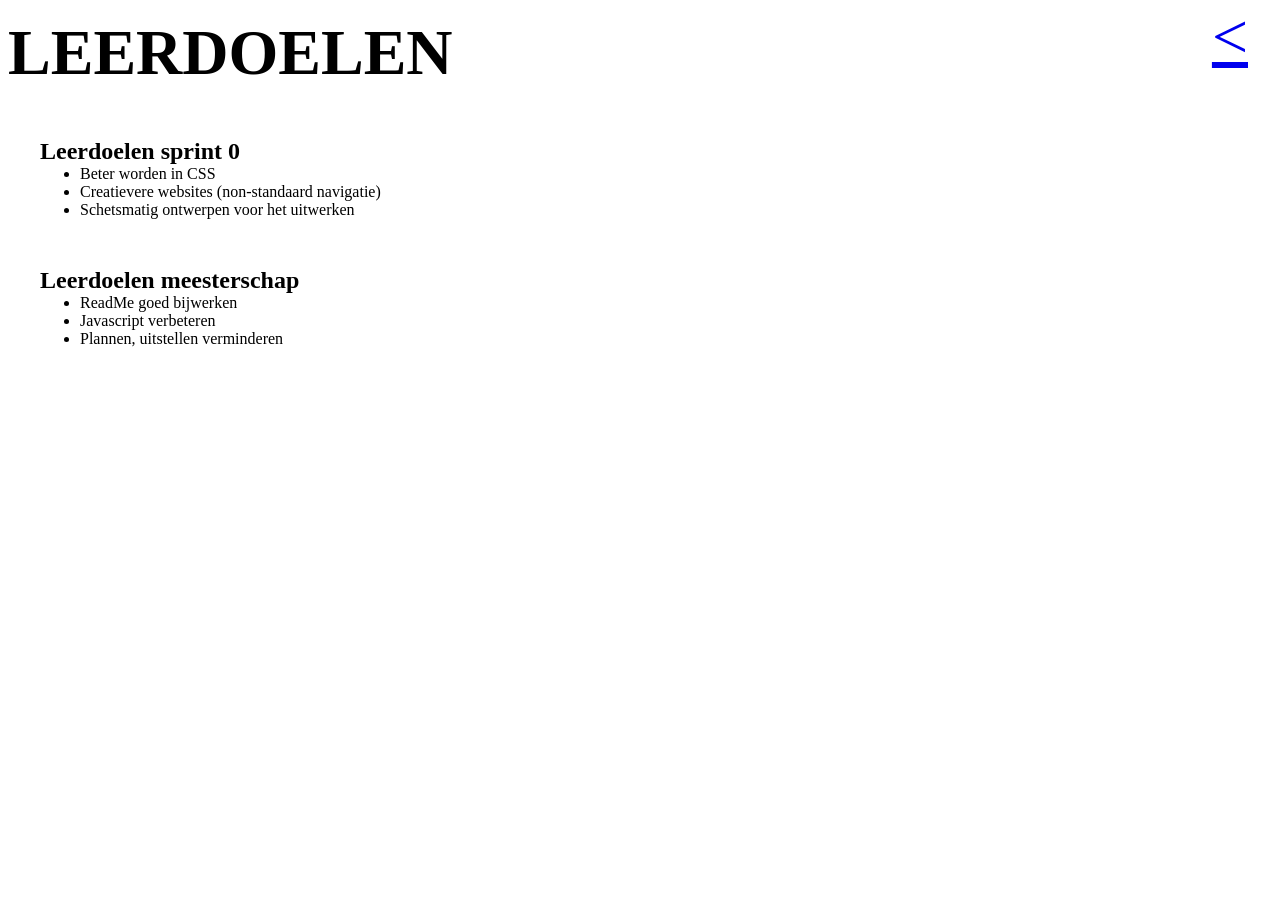
==== pages/leerdoelen.html @ 380166d6 "yes" ====
<!DOCTYPE html>
<html lang="nl">
<head>
    <meta charset="UTF-8">
    <meta name="viewport" content="width=device-width, initial-scale=1.0">
    <link rel="stylesheet" href="../styles/style.css">
    <title>Leerdoelen</title>
</head>
<body>
    <header>
        <a class="back" href="./index.html"><</a>
        <h1>LEERD<span>O</span>ELEN</h1>
    </header>

    <main>
        <section>
            <h2>Leerdoelen sprint 0</h2>
            <ul>
                <li>Beter worden in CSS</li>
                <li>Creatievere websites (non-standaard navigatie)</li>
                <li>Schetsmatig ontwerpen voor het uitwerken</li>
            </ul>
        </section>
        <section>
            <h2>Leerdoelen meesterschap</h2>
            <ul>
                <li>ReadMe goed bijwerken</li>
                <li>Javascript verbeteren</li>
                <li>Plannen, uitstellen verminderen</li>

            </ul>
        </section>
    </main>
</body>
</html>
---- styles/style.css ----
@font-face {
    font-family: "BandeinsStrange";
    src: url("../assets/fonts/BandeinsStrangeVariableGX.woff2") format("woff2");
    font-weight: 200 800;
    font-style: normal;
}

*{
    font-family: BandeinsStrange;
    font-variation-settings: "wght" 700, "wdth" 100;
    margin: 0;
}

body{
    margin: 1em 0.5em;
}

.back {
    font-size: 4em;
    margin: 0;
    position: fixed;
    right: 0.5em;
    top: 0;
}

h1{
    font-size: 4em;
}

h1 span {
    font-variation-settings: "wght" 700, "wdth" 800;
}

section {
    margin: 3em 2em;
}

ul {
    font-family: Arial, Helvetica, sans-serif;
}
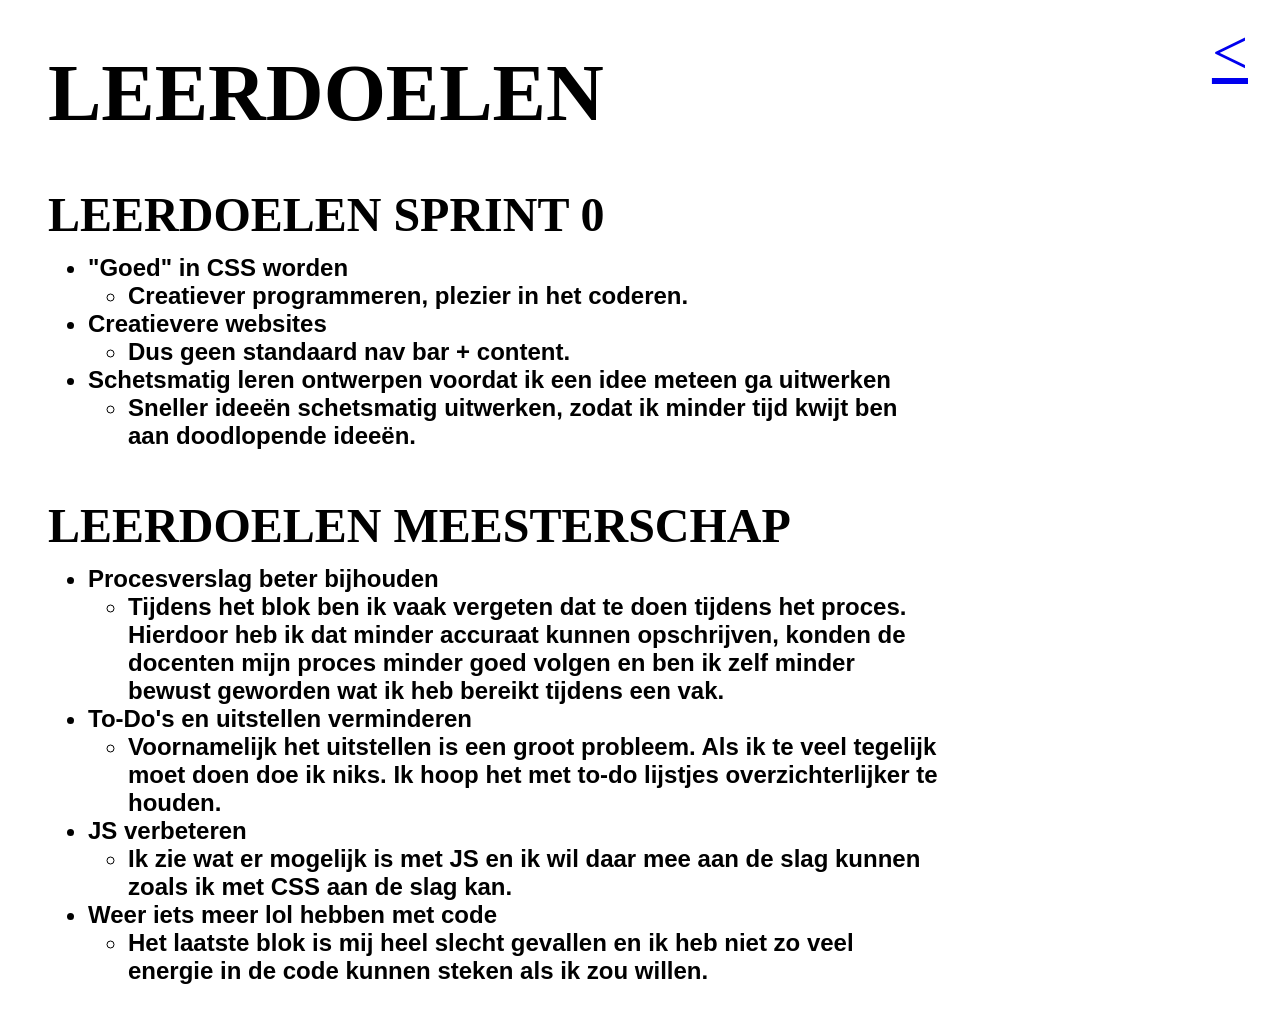
==== commit 88259d8a: "h" ====
--- a/pages/leerdoelen.html
+++ b/pages/leerdoelen.html
@@ -8,7 +8,7 @@
 </head>
 <body>
     <header>
-        <a class="back" href="./index.html"><</a>
+        <a class="back" href="../index.html"><</a>
         <h1>LEERD<span>O</span>ELEN</h1>
     </header>
 
@@ -16,18 +16,46 @@
         <section>
             <h2>Leerdoelen sprint 0</h2>
             <ul>
-                <li>Beter worden in CSS</li>
-                <li>Creatievere websites (non-standaard navigatie)</li>
-                <li>Schetsmatig ontwerpen voor het uitwerken</li>
+                <li>"Goed" in CSS worden
+                    <ul>
+                    <li>Creatiever programmeren, plezier in het coderen.</li>
+                    </ul>
+                </li>
+                <li>Creatievere websites
+                    <ul>
+                    <li>Dus geen standaard nav bar + content.</li>
+                    </ul>
+                </li>
+                <li>Schetsmatig leren ontwerpen voordat ik een idee meteen ga uitwerken
+                    <ul>
+                    <li>Sneller ideeën schetsmatig uitwerken, zodat ik minder tijd kwijt ben aan doodlopende ideeën.</li>
+                    </ul>
+                </li>
             </ul>
         </section>
         <section>
             <h2>Leerdoelen meesterschap</h2>
             <ul>
-                <li>ReadMe goed bijwerken</li>
-                <li>Javascript verbeteren</li>
-                <li>Plannen, uitstellen verminderen</li>
-
+                <li>Procesverslag beter bijhouden
+                    <ul>
+                    <li>Tijdens het blok ben ik vaak vergeten dat te doen tijdens het proces. Hierdoor heb ik dat minder accuraat kunnen opschrijven, konden de docenten mijn proces minder goed volgen en ben ik zelf minder bewust geworden wat ik heb bereikt tijdens een vak.</li>
+                    </ul>
+                </li>
+                <li>To-Do's en uitstellen verminderen
+                    <ul>
+                    <li>Voornamelijk het uitstellen is een groot probleem. Als ik te veel tegelijk moet doen doe ik niks. Ik hoop het met to-do lijstjes overzichterlijker te houden.</li>
+                    </ul>
+                </li>
+                <li>JS verbeteren
+                    <ul>
+                    <li>Ik zie wat er mogelijk is met JS en ik wil daar mee aan de slag kunnen zoals ik met CSS aan de slag kan.</li>
+                    </ul>
+                </li>
+                <li>Weer iets meer lol hebben met code
+                    <ul>
+                    <li>Het laatste blok is mij heel slecht gevallen en ik heb niet zo veel energie in de code kunnen steken als ik zou willen.</li>
+                    </ul>
+                </li>
             </ul>
         </section>
     </main>
--- a/styles/style.css
+++ b/styles/style.css
@@ -1,6 +1,6 @@
 @font-face {
     font-family: "BandeinsStrange";
-    src: url("../assets/fonts/BandeinsStrangeVariableGX.woff2") format("woff2");
+    src: url("../fonts/BandeinsStrangeVariableGX.woff2") format("woff2");
     font-weight: 200 800;
     font-style: normal;
 }
@@ -12,7 +12,7 @@
 }
 
 body{
-    margin: 1em 0.5em;
+    margin: 3em 3em;
 }
 
 .back {
@@ -20,21 +20,94 @@
     margin: 0;
     position: fixed;
     right: 0.5em;
-    top: 0;
+    top: 1rem;
 }
 
+img {
+    width: 20em;
+}
+/*--------------------------------
+MARK: fonts 
+--------------------------------*/
+
 h1{
-    font-size: 4em;
+    font-size: 5rem;
 }
 
-h1 span {
+h2{
+    font-size: 3rem;
+    margin-bottom: 0.25em;
+    text-transform: uppercase;
+}
+
+ul, li, p, code{
+    font-family: Arial, Helvetica, sans-serif;
+    font-weight: 600;
+    font-size: 1.5rem;
+}
+
+code {
+    font-family: 'Courier New', Courier, monospace;
+    background-color: rgb(223, 223, 223);
+    padding: 2px;
+
+}
+
+p {
+    margin: 1em 0;
+}
+
+h1 span, h2 span {
     font-variation-settings: "wght" 700, "wdth" 800;
 }
 
-section {
-    margin: 3em 2em;
+
+
+/*--------------------------------
+MARK: sections 
+--------------------------------*/
+
+header {
+    margin-bottom: 3em;
 }
 
-ul {
-    font-family: Arial, Helvetica, sans-serif;
+section {
+    margin: 3em 0;
+    width: 70dvw;
+}
+
+/*--------------------------------
+MARK: Card styling
+--------------------------------*/
+
+.card {
+    position: relative;
+    min-height: 40dvh;
+    width: 40dvw;
+    border-radius: 1em;
+    padding: 1em;
+    background: linear-gradient(rgba(0,0,0,0.75), rgba(0,0,0,0.5)), var(--bg-img);
+
+    background-size: cover;
+
+    h2 {
+        color: white;
+    }
+    p {
+        color: white;
+        font-weight: 100;
+    }
+    a {
+        opacity: 0;
+        width: 100%;
+        height: 100%;
+        position: absolute;
+        top: 0;
+    }
+}
+
+.mainVakken {
+    display: flex;
+    justify-content: space-evenly;
+    flex-wrap: wrap;
 }
